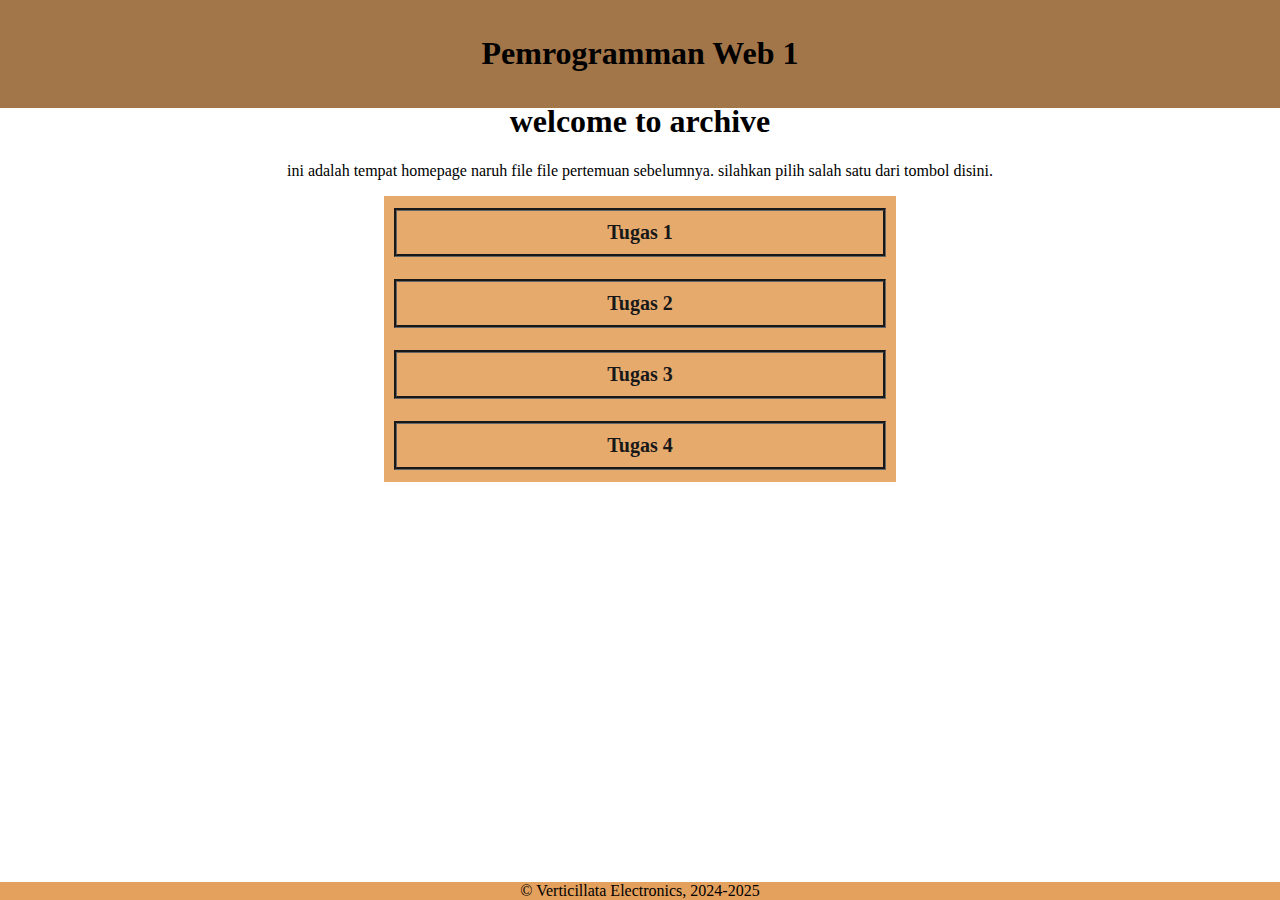
==== index.html @ c694017c "gak paham1" ====
<!DOCTYPE html>
<html lang="en">

<head>
    <meta charset="UTF-8" />
    <meta name="viewport" content="width=device-width, initial-scale=1.0" />
    <link rel="stylesheet" href="styles.css" />
    <title>Home</title>
</head>

<body>
    <nav>
        <!-- halo pin jadi di bawah ini tombol jadi kalau kamu mau ubah ubah aja jadi selain tombol -->
        <div class="navbar">
            <a href="#"><h1>Pemrogramman Web 1</h1></a>
        </div>
        <div class="main">
            <p>-------</p>
            <p>-------</p>
        </div>
    </nav>
    <header class="tengah">
        <h1>welcome to archive</h1>
        <p>ini adalah tempat homepage naruh file file pertemuan sebelumnya. silahkan pilih salah satu dari tombol disini.</p>
    </header>
    <main>
        <div class="kotakmain">
            <div class="tengah">
                <a href="pendikompertemuan2 - Copy/index.html" class="button"><b>Tugas 1</b></a>
                <br>
                <a href="pendikompertemuan2/index.html" class="button"><b>Tugas 2</b></a>
                <br>
                <a href="Simple Website using Html Css/index.html" class="button"><b>Tugas 3</b></a>
                <br>
                <a href="#" class="button"><b>Tugas 4</b></a>
            </div>

        </div>
    </main>
    <br>
</body>
<footer class="tengah">&copy; Verticillata Electronics, 2024-2025</footer>
</html>
---- styles.css ----
html,
body {
  height: 100%;
  width: 100%;
  margin: 0;
  display: table;
}

.kotakmain {
  background-color: #e4a15e;
  opacity: 0.9;
  margin-left: 30%;
  margin-right: 30%;
  padding: 10px;
}

.kotakmain a {
  float: center;
  display: block;
  color: #000000;
  text-align: center;
  text-decoration: none;
}

.kotakmain a:hover {
  background: #a37649;
  color: black;
}

/* The navigation bar */
.navbar {
  overflow: hidden;
  background-color: #e4a15e;
  position: fixed;
  /* Set the navbar to fixed position */
  left: 0;
  right: 0;
  top: 0;
  /* Position the navbar at thes top of the page */
  width: 100vw;
  /* Full width */
  z-index: 1001;
}

/* Links inside the navbar */
.navbar a {
  float: center;
  display: block;
  color: #000000;
  text-align: center;
  padding: 14px 16px;
  text-decoration: none;
}

/* Change background on mouse-over */
.navbar a:hover {
  background: #a37649;
  color: black;
}

/* Main content */
.main {
  margin-top: 30px;
  /* Add a top margin to avoid content overlay */
}

.tengah {
  text-align: center;
}

.button {
  background-color: #e4a15e;
  border: groove;
  border-color: #000000;
  color: rgb(0, 0, 0);
  padding: 10px 20px;
  text-align: center;
  text-decoration: none;
  display: inline-block;
  font-size: 20px;
  margin: 2px 0px;
  cursor: pointer;
}

body {
  background-image: url("image/bganim.gif");
  background-repeat: repeat;
}

footer {
  background-color: #e4a15e;
  display: table-row;
  height: 0;
}
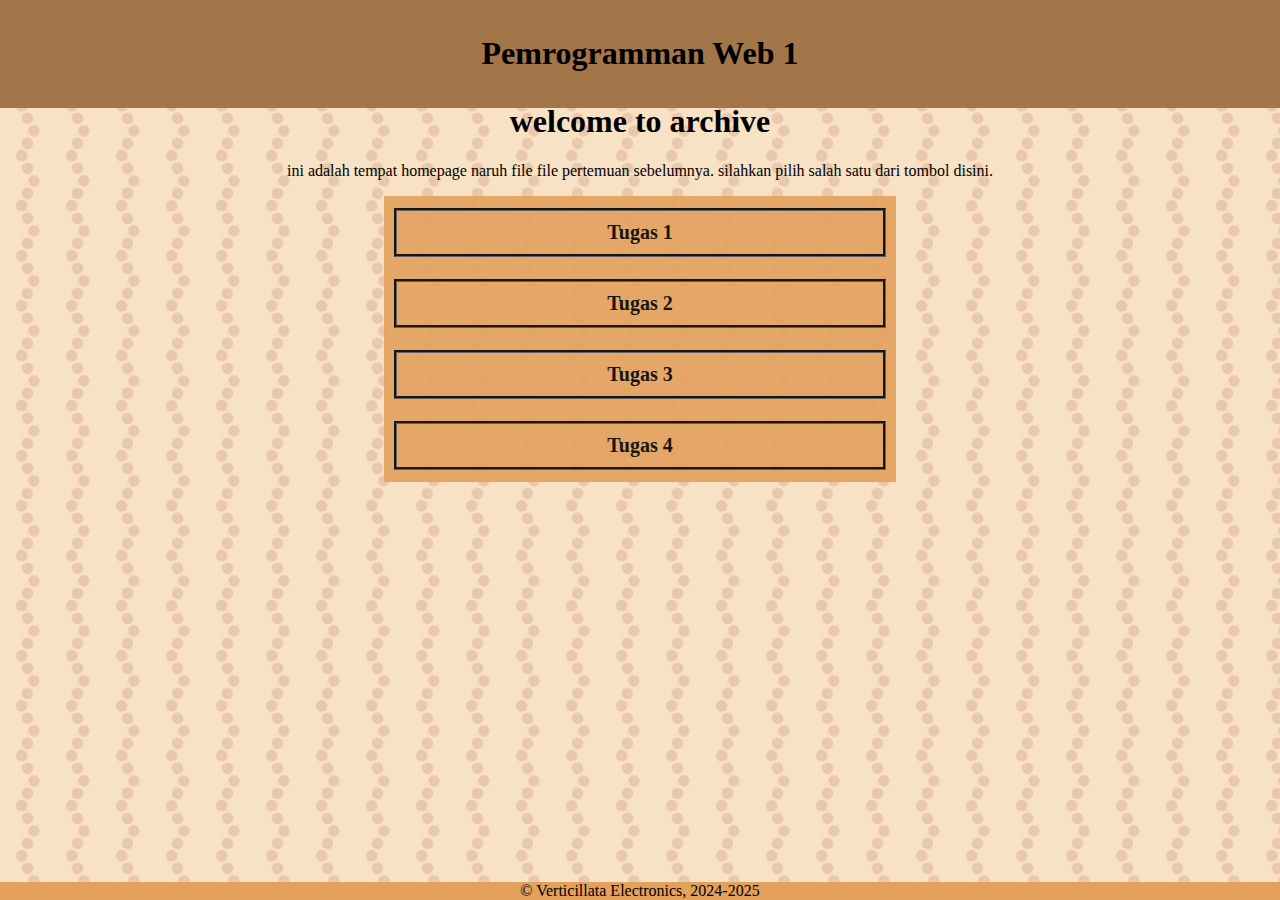
==== commit 96ebcd12: "final commit" ====
--- a/index.html
+++ b/index.html
@@ -12,7 +12,7 @@
     <nav>
         <!-- halo pin jadi di bawah ini tombol jadi kalau kamu mau ubah ubah aja jadi selain tombol -->
         <div class="navbar">
-            <a href="#"><h1>Pemrogramman Web 1</h1></a>
+            <a href="/roads/secret.html"><h1>Pemrogramman Web 1</h1></a>
         </div>
         <div class="main">
             <p>-------</p>
@@ -32,7 +32,7 @@
                 <br>
                 <a href="Simple Website using Html Css/index.html" class="button"><b>Tugas 3</b></a>
                 <br>
-                <a href="#" class="button"><b>Tugas 4</b></a>
+                <a href="collage gallery/index.html" class="button"><b>Tugas 4</b></a>
             </div>
 
         </div>
